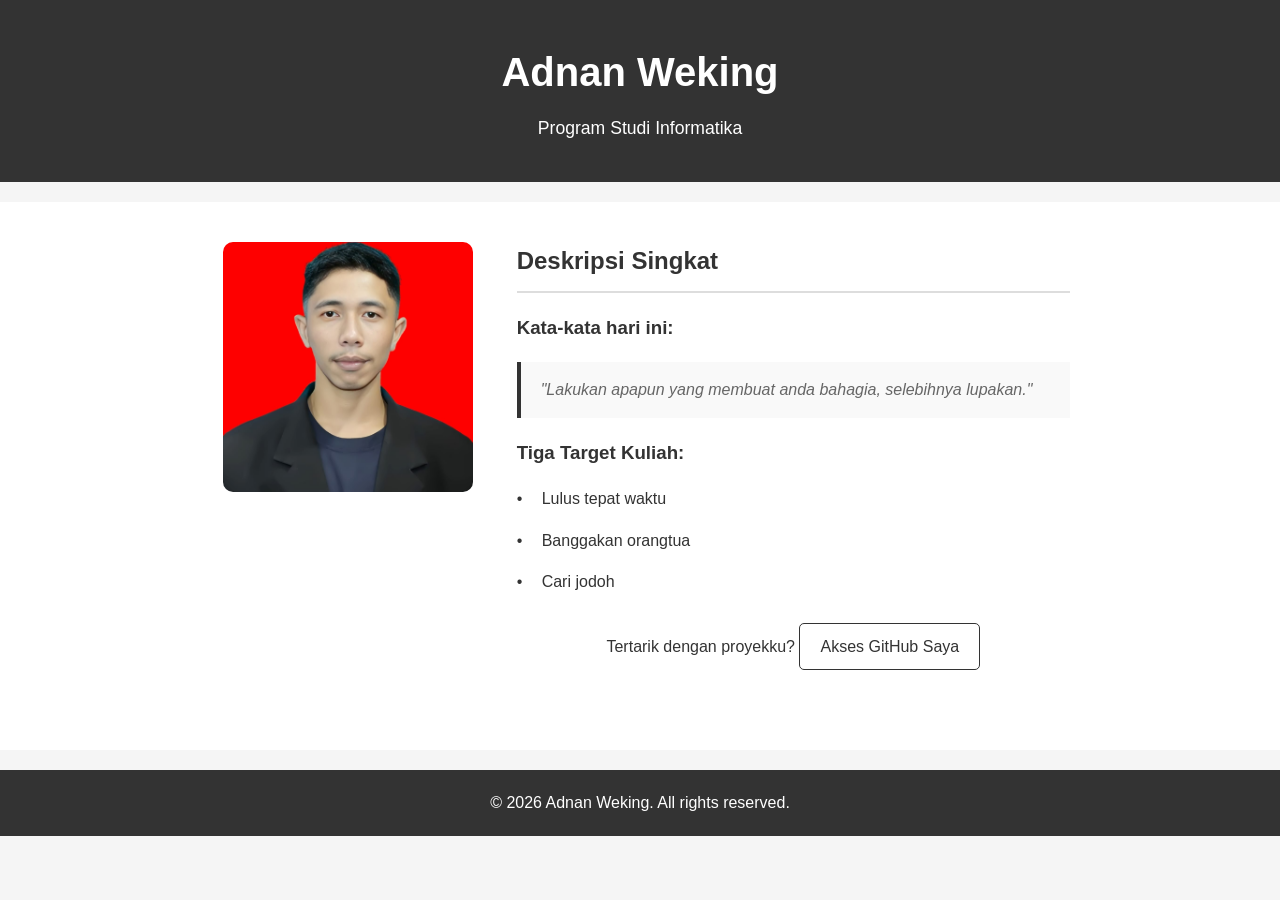
==== index.html @ 346c31e3 "materi" ====
<!DOCTYPE html>
<html lang="id">
<head>
    <meta charset="UTF-8">
    <meta name="viewport" content="width=device-width, initial-scale=1.0">
    <title>Profil Adnan Weking</title>
    <style>
        * {
            margin: 0;
            padding: 0;
            box-sizing: border-box;
        }

        body {
            font-family: Arial, sans-serif;
            line-height: 1.6;
            color: #333;
            background-color: #f5f5f5;
        }

        .container {
            max-width: 900px;
            margin: 0 auto;
            padding: 0 20px;
        }

        /* Header */
        header {
            background-color: #333;
            color: white;
            padding: 40px 0;
            text-align: center;
        }

        header h1 {
            font-size: 2.5em;
            margin-bottom: 10px;
        }

        header p {
            font-size: 1.1em;
        }

        /* Main Content */
        main {
            background: white;
            padding: 40px 20px;
            margin: 20px 0;
        }

        .profile-section {
            display: grid;
            grid-template-columns: 1fr 2fr;
            gap: 30px;
            align-items: start;
            margin-bottom: 40px;
        }

        .profile-image {
            text-align: center;
        }

        .profile-image img {
            width: 250px;
            height: 250px;
            border-radius: 10px;
            object-fit: cover;
            object-position: center 10%;
        }

        .profile-info h2 {
            color: #333;
            margin-bottom: 20px;
            padding-bottom: 10px;
            border-bottom: 2px solid #ddd;
        }

        .profile-info blockquote {
            background-color: #f9f9f9;
            padding: 15px 20px;
            border-left: 4px solid #333;
            margin: 20px 0;
            font-style: italic;
            color: #666;
        }

        .profile-info h3 {
            margin-top: 20px;
            margin-bottom: 10px;
            color: #333;
        }

        .profile-info ul {
            list-style: none;
            margin-left: 0;
        }

        .profile-info li {
            padding: 8px 0;
            padding-left: 25px;
            position: relative;
        }

        .profile-info li:before {
            content: "•";
            position: absolute;
            left: 0;
        }

        .profile-info p {
            margin-top: 20px;
            text-align: center;
        }

        .profile-info a {
            color: #333;
            text-decoration: none;
            padding: 10px 20px;
            border: 1px solid #333;
            border-radius: 5px;
            display: inline-block;
            transition: 0.3s;
        }

        .profile-info a:hover {
            background-color: #333;
            color: white;
        }

        /* Footer */
        footer {
            background-color: #333;
            color: white;
            text-align: center;
            padding: 20px;
        }

        /* Responsive */
        @media (max-width: 768px) {
            .profile-section {
                grid-template-columns: 1fr;
            }

            .profile-image img {
                width: 200px;
                height: 200px;
            }

            header h1 {
                font-size: 1.8em;
            }

            main {
                padding: 20px 15px;
            }
        }
    </style>
</head>
<body>
    <!-- Header -->
    <header>
        <div class="container">
            <h1>Adnan Weking</h1>
            <p>Program Studi Informatika</p>
        </div>
    </header>

    <!-- Main Content -->
    <main>
        <div class="container">
            <div class="profile-section">
                <!-- Profile Image -->
                <div class="profile-image">
                    <img src="./portfolio/WhatsApp Image 2025-04-12 at 00.24.28.jpeg" alt="Adnan Weking">
                </div>

                <!-- Profile Info -->
                <div class="profile-info">
                    <h2>Deskripsi Singkat</h2>
                    
                    <h3>Kata-kata hari ini:</h3>
                    <blockquote>
                        "Lakukan apapun yang membuat anda bahagia, selebihnya lupakan."
                    </blockquote>

                    <h3>Tiga Target Kuliah:</h3>
                    <ul>
                        <li>Lulus tepat waktu</li>
                        <li>Banggakan orangtua</li>
                        <li>Cari jodoh</li>
                    </ul>

                    <p>Tertarik dengan proyekku? <a href="https://github.com/adnanweking" target="_blank">Akses GitHub Saya</a></p>
                </div>
            </div>
        </div>
    </main>

    <!-- Footer -->
    <footer>
        <p>&copy; 2026 Adnan Weking. All rights reserved.</p>
    </footer>
</body>
</html>
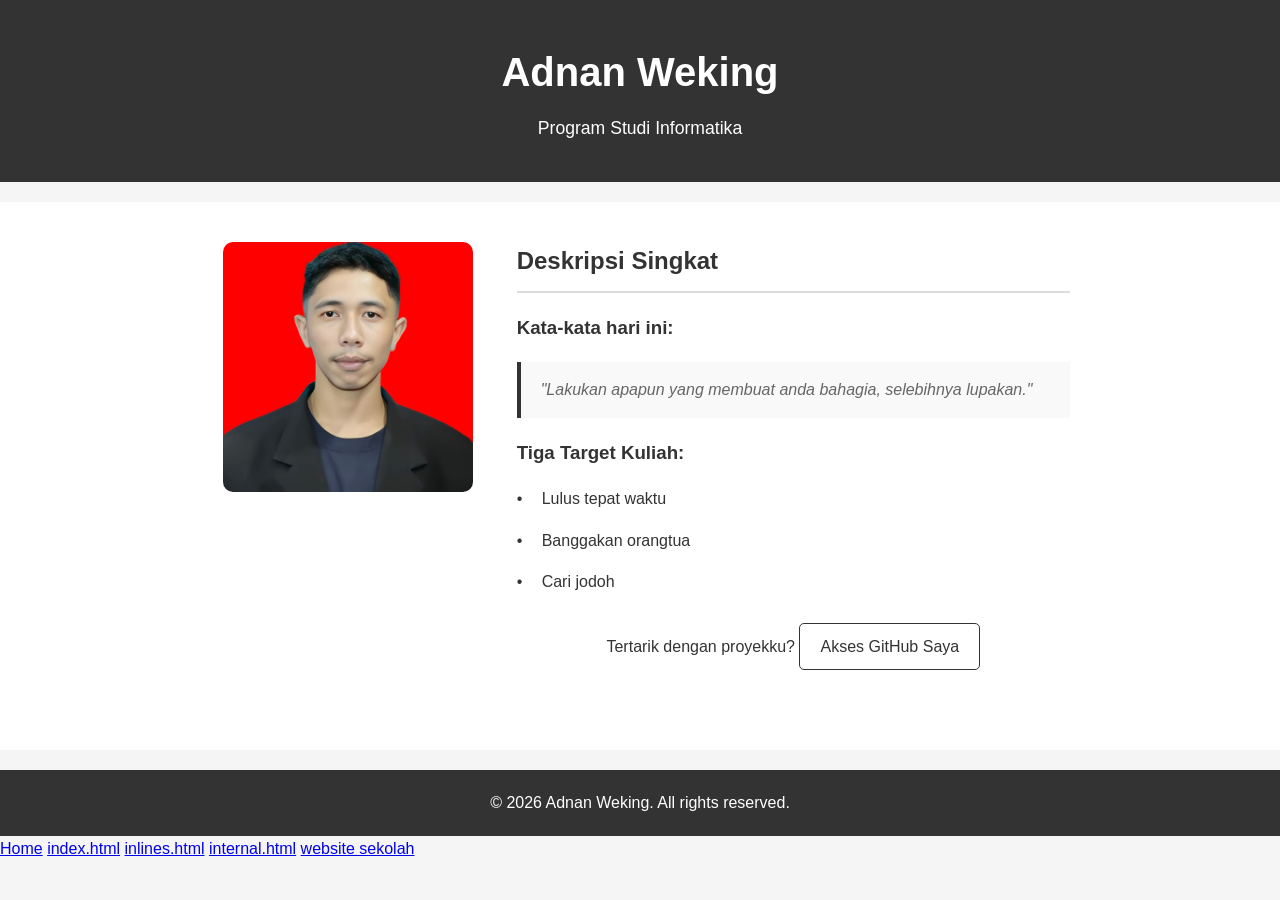
==== commit 1dc06957: "Update index.html" ====
--- a/index.html
+++ b/index.html
@@ -201,4 +201,12 @@
         <p>&copy; 2026 Adnan Weking. All rights reserved.</p>
     </footer>
 </body>
-</html>+</html>
+
+<nav class="navbar">
+        <a href="index.html">Home</a>
+    
+        <a href="index.html">index.html</a>
+        <a href="inlines.html">inlines.html</a>
+        <a href="internal.html">internal.html</a>
+        <a href="website sekolah/">website sekolah</a>
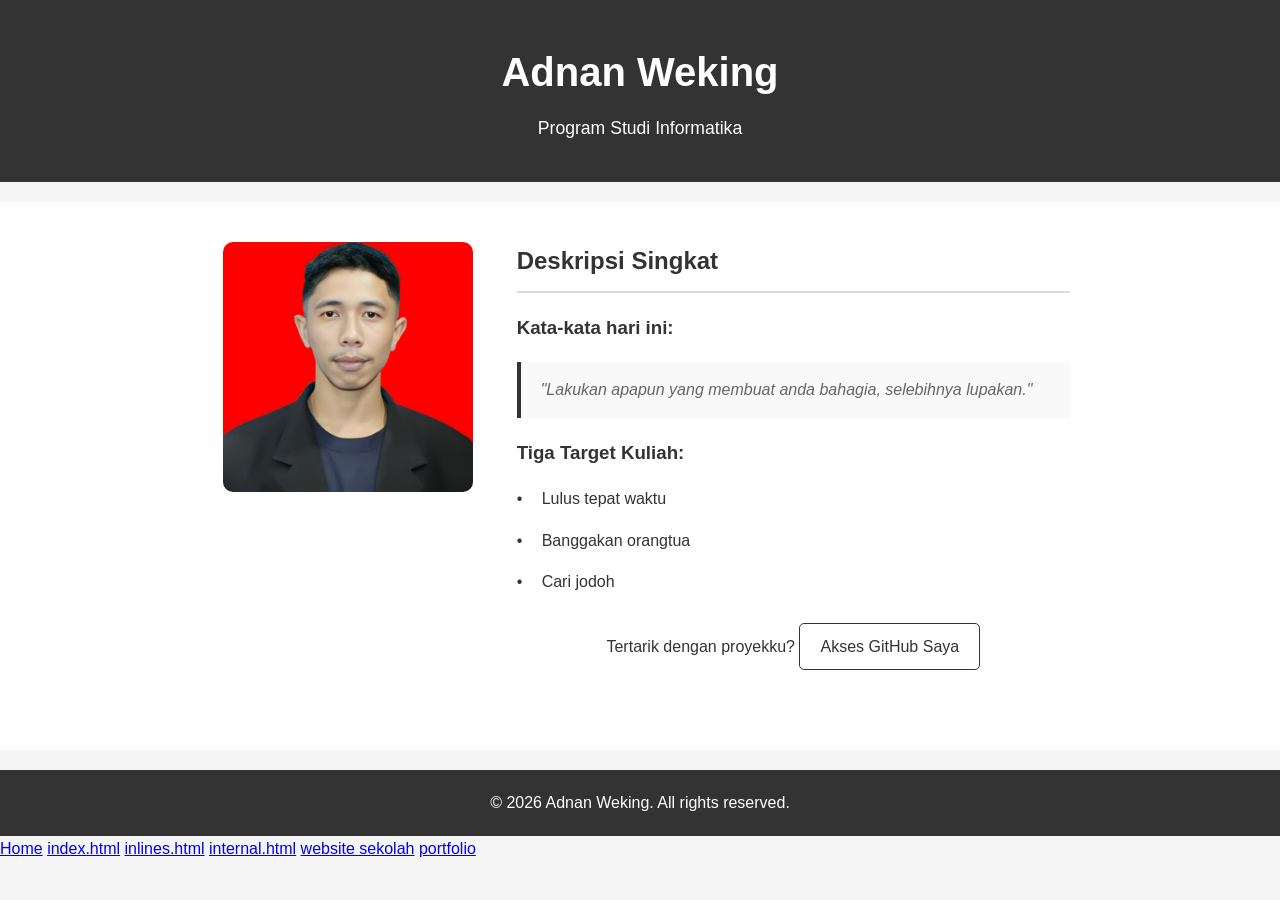
==== commit bd002057: "tambahan" ====
--- a/index.html
+++ b/index.html
@@ -209,4 +209,5 @@
         <a href="index.html">index.html</a>
         <a href="inlines.html">inlines.html</a>
         <a href="internal.html">internal.html</a>
-        <a href="website sekolah/">website sekolah</a>+        <a href="website sekolah">website sekolah</a>
+        <a href="portfolio/">portfolio</a>
